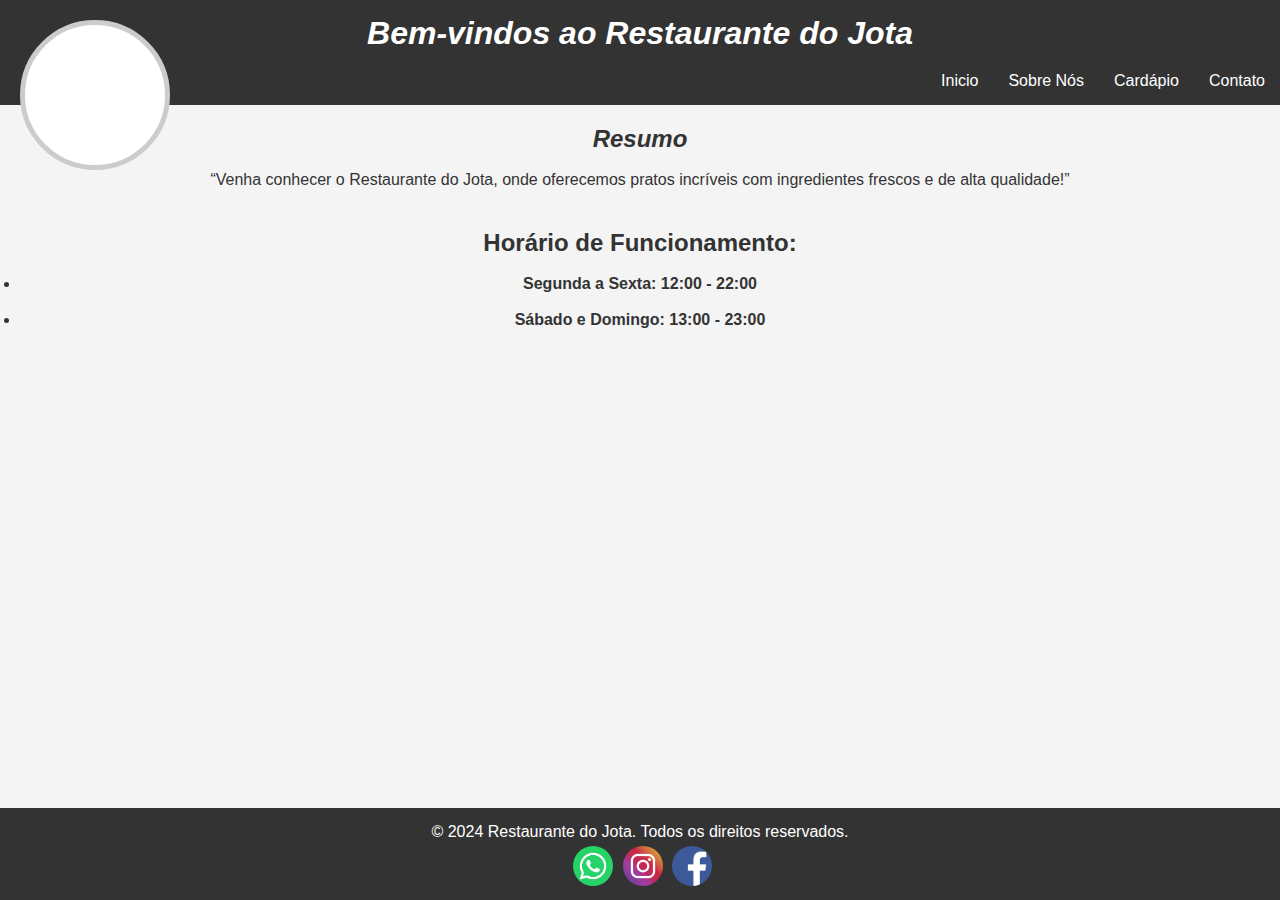
==== Projeto_Restaurante/index.html @ dba4cc03 ""corrigindo alguns erros"" ====
<!DOCTYPE html>
<html lang="pt-br"> 
<head>
    <meta charset="UTF-8">
    <meta name="viewport" content="width=device-width, initial-scale=1.0">
    <link rel="stylesheet" href="style/style.css">
    <title>Restaurante do Jota</title>
</head>
<body>
    <header>

        <h1><em>Bem-vindos ao Restaurante do Jota</em></h1> 
        <nav>
            <ul>
                <img src="/img/RestauranteDoJota.png" class="logo" alt="logo Restaurante">
                <li><a href="index.html">Inicio</a></li>                
                <li><a href="2_sobre.html">Sobre Nós</a></li>
                <li><a href="3_cardapio.html">Cardápio</a></li> 
                <li><a href="4_contato.html">Contato</a></li>
            </ul>
        </nav>
    </header>
    <section> 
        <article>  
        <h2><em>Resumo</em></h2> 
        <br>
        <p><q>Venha conhecer o Restaurante do Jota, onde oferecemos pratos incríveis com ingredientes frescos e de alta qualidade!</q></p> 
    </article>
    </section>
    
    <section>
        <article>
            <h2>Horário de Funcionamento:</h2>
            <br>
            <ul>
                <li><strong>Segunda a Sexta: 12:00 - 22:00</strong></li>
                <br>
                <li><strong>Sábado e Domingo: 13:00 - 23:00</strong></li>
            </ul>
            <br/>
        </section>    
    <footer>
        <p>&copy; 2024 Restaurante do Jota. Todos os direitos reservados.</p> 
        <img src="./img/Whats.png" alt="WhatsApp" width="40">
        <img src="./img/insta.webp" alt="Instagram" width="40">
        <img src="./img/face.png" alt="Facebook" width="40">
    </footer>
</body>
</html>
---- Projeto_Restaurante/style/style.css ----
* {
    margin: 0;
    padding: 0;
    box-sizing: border-box;
}

body {
    font-family: Arial, sans-serif;
    background-color: #f4f4f4;
    color: #333;
}

header {
    background-color: #333;
    color: #fff;
    padding: 15px 0;
    text-align: center;
}

nav ul {
    list-style: none;
    display: flex;
    justify-content: right;
}

nav ul li {
    margin: 0 15px;
}

nav ul li a {
    color: #fff;
    text-decoration: none;
}

nav ul li a:hover {
    color: #6b6b6b;
    text-decoration: none;
    background-color: #ffffff;
    border-radius: 20px;
    padding: 5px;
}

h1 {
    margin-bottom: 20px;
}

.card-cardapio {
    max-width: 50%;
    height: 50%;
}

section {
    padding: 20px;
    text-align: center;
}

table {
    margin: 20px auto;
    width: 80%;
    border-collapse: collapse;
}
table > tbody > tr > td > img {
    max-width: 100px;
}

table, th, td {
    border: 1px solid #ccc;
}

th, td {
    padding: 10px;
    text-align: left;
}

form {
    margin: 20px auto;
    width: 50%;
}

form input, form textarea, form button {
    display: block;
    width: 100%;
    margin-bottom: 10px;
    padding: 10px;
}

footer {
    text-align: center;
    padding: 10px;
    background-color: #333;
    color: #fff;
    position: fixed;
    bottom: 0;
    width: 100%;
}

footer > p {
    padding: 5px 0px 5px 0px;
}

footer > img {
    border-radius: 20px;
    margin-left: 5px;
}

.whatsapp-button {
    background-color: #25d366;
    color: white;
    padding: 10px 20px;
    text-decoration: none;
    border-radius: 10px;
}

.social-buttons button {
    margin: 5px;
    padding: 10px;
    background-color: #555;
    color: white;
    border: none;
    border-radius: 5px;
    cursor: pointer;
}

/* Ajuste para tornar a logo redonda e posicioná-la */
.logo {
    width: 150px; /* Ajuste o tamanho conforme necessário */
    height: 150px; /* Tornar a logo quadrada para aplicar border-radius */
    border-radius: 50%; /* Torna a imagem circular */
    position: absolute;
    top: 20px; /* Ajuste conforme o espaço que deseja do topo */
    left: 20px; /* Ajuste conforme o espaço que deseja da esquerda */
    object-fit: cover; /* Ajusta a imagem para cobrir a área de forma proporcional */
    background-color: #fff; /* Se a imagem não for transparente, coloque um fundo branco */
    border: 5px solid #ccc; /* Adicione uma borda opcional */
}
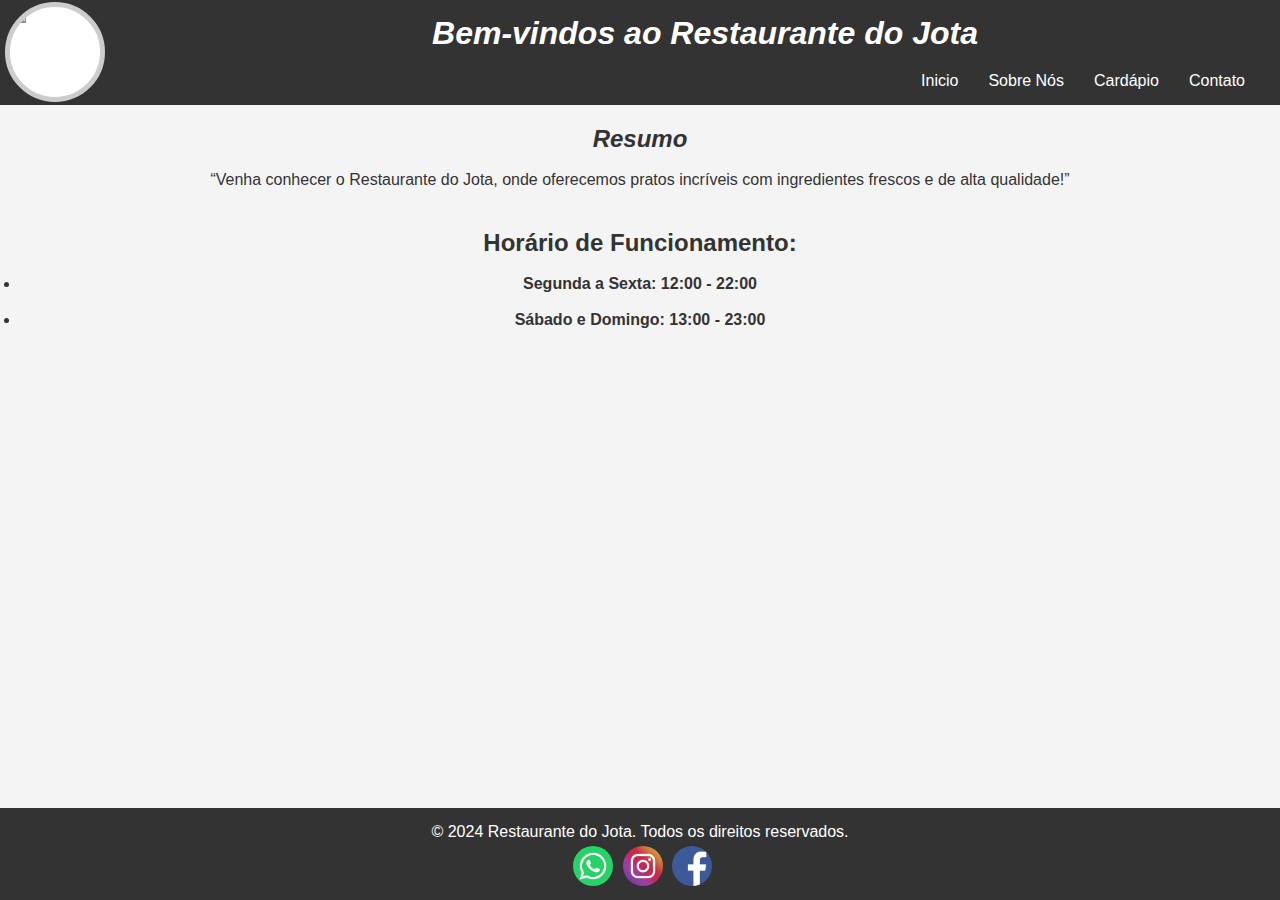
==== commit 9fa72c61: ""versão final"" ====
--- a/Projeto_Restaurante/index.html
+++ b/Projeto_Restaurante/index.html
@@ -7,16 +7,16 @@
     <title>Restaurante do Jota</title>
 </head>
 <body>
-    <header>
+    <header class="header"> 
 
         <h1><em>Bem-vindos ao Restaurante do Jota</em></h1> 
         <nav>
             <ul>
                 <img src="/img/RestauranteDoJota.png" class="logo" alt="logo Restaurante">
                 <li><a href="index.html">Inicio</a></li>                
-                <li><a href="2_sobre.html">Sobre Nós</a></li>
-                <li><a href="3_cardapio.html">Cardápio</a></li> 
-                <li><a href="4_contato.html">Contato</a></li>
+                <li><a href="sobre.html">Sobre Nós</a></li>
+                <li><a href="cardapio.html">Cardápio</a></li> 
+                <li><a href="contato.html">Contato</a></li>
             </ul>
         </nav>
     </header>
--- a/Projeto_Restaurante/style/style.css
+++ b/Projeto_Restaurante/style/style.css
@@ -14,6 +14,7 @@
     background-color: #333;
     color: #fff;
     padding: 15px 0;
+    position: relative; /* Para garantir que a logo absoluta esteja dentro do header */
     text-align: center;
 }
 
@@ -21,6 +22,7 @@
     list-style: none;
     display: flex;
     justify-content: right;
+    margin-right: 20px; /* Espaçamento do menu para o lado direito */
 }
 
 nav ul li {
@@ -44,14 +46,14 @@
     margin-bottom: 20px;
 }
 
+section {
+    padding: 20px;
+    text-align: center;
+}
+
 .card-cardapio {
     max-width: 50%;
     height: 50%;
-}
-
-section {
-    padding: 20px;
-    text-align: center;
 }
 
 table {
@@ -59,6 +61,7 @@
     width: 80%;
     border-collapse: collapse;
 }
+
 table > tbody > tr > td > img {
     max-width: 100px;
 }
@@ -121,18 +124,25 @@
     cursor: pointer;
 }
 
-/* Ajuste para tornar a logo redonda e posicioná-la */
+/* Ajuste para tornar a logo redonda e posicioná-la no canto superior esquerdo */
 .logo {
-    width: 150px; /* Ajuste o tamanho conforme necessário */
-    height: 150px; /* Tornar a logo quadrada para aplicar border-radius */
+    width: 100px; /* Ajuste o tamanho conforme necessário */
+    height: 100px; /* Tornar a logo quadrada para aplicar border-radius */
     border-radius: 50%; /* Torna a imagem circular */
-    position: absolute;
-    top: 20px; /* Ajuste conforme o espaço que deseja do topo */
-    left: 20px; /* Ajuste conforme o espaço que deseja da esquerda */
+    position: absolute; /* Posiciona a logo de forma absoluta */
+    top: 2px; /* Distância do topo */
+    left: 5px; /* Distância da esquerda */
     object-fit: cover; /* Ajusta a imagem para cobrir a área de forma proporcional */
-    background-color: #fff; /* Se a imagem não for transparente, coloque um fundo branco */
-    border: 5px solid #ccc; /* Adicione uma borda opcional */
+    background-color: #fff; /* Fundo branco para bordas não transparentes */
+    border: 5px solid #ccc; /* Borda opcional */
 }
 
+header img {
+    max-width: 150px;
+    height: auto;
+}
 
-
+/* Ajusta o conteúdo principal para não sobrepor a logo */
+header h1 {
+    margin-left: 130px; /* Ajusta o título para não sobrepor a logo */
+}
